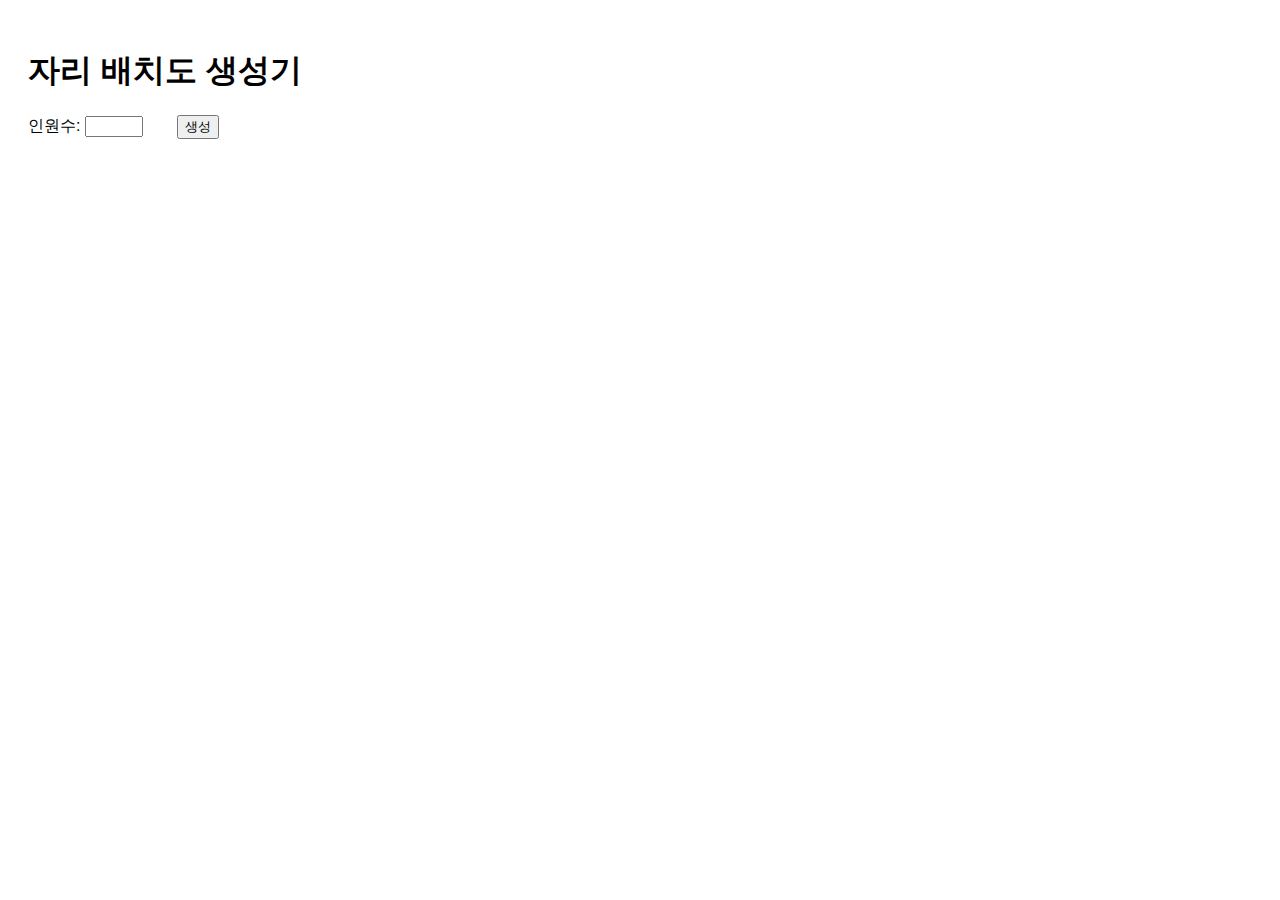
==== test.html @ 4f21dca2 "init" ====
<!DOCTYPE html>
<html lang="ko">
  <head>
    <meta charset="UTF-8" />
    <meta name="viewport" content="width=device-width, initial-scale=1.0" />
    <title>자리 배치도</title>
    <link rel="stylesheet" href="./css/test.css" />
  </head>
  <body>
    <h1>자리 배치도 생성기</h1>
    <div class="form">
      <!-- <label>행: <input type="number" id="rows" min="1" /></label>
      <label>열: <input type="number" id="cols" min="1" /></label> -->
      <label>인원수: <input type="number" id="people" min="0" /></label>
      <button onclick="generateChart()">생성</button>
    </div>
    <div id="chart" class="seating-chart"></div>

    <script src="./js/test.js"></script>
  </body>
</html>
---- css/test.css ----
body {
  font-family: Arial, sans-serif;
  padding: 20px;
}
.form {
  margin-bottom: 20px;
}
label {
  margin-right: 10px;
}
input {
  width: 50px;
  margin-right: 20px;
}
.seating-chart {
  display: grid;
  gap: 10px;
  margin-top: 20px;
}
.seat {
  width: 100px;
  height: 50px;
  background-color: #4CAF50;
  color: white;
  display: flex;
  justify-content: center;
  align-items: center;
  border-radius: 5px;
}
.empty {
  background-color: #ccc;
}
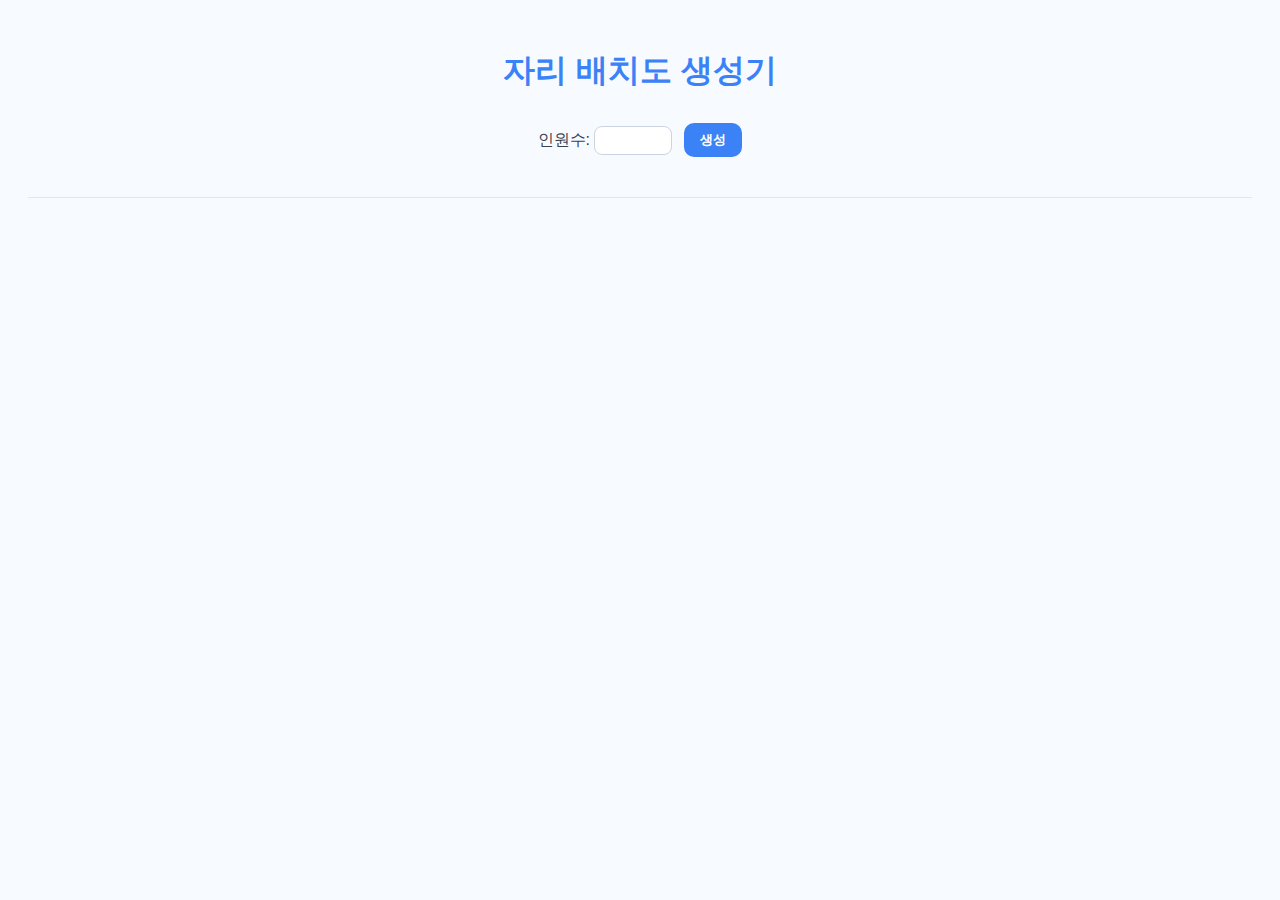
==== commit 822a3362: "Set Style & alert" ====
--- a/test.html
+++ b/test.html
@@ -14,7 +14,15 @@
       <label>인원수: <input type="number" id="people" min="0" /></label>
       <button onclick="generateChart()">생성</button>
     </div>
+
+    <div id="alert" class="alert">
+      <!-- <span class="alert-icon">⚠️</span>
+      <div class="message">This is an alert message!</div>
+      <button onclick="this.parentElement.style.display='none'">Close</button> -->
+    </div>
+
     <div id="chart" class="seating-chart"></div>
+    <div id="seatList" class="array-output"></div>
 
     <script src="./js/test.js"></script>
   </body>
--- a/css/test.css
+++ b/css/test.css
@@ -1,3 +1,213 @@
+body {
+  font-family: 'Segoe UI', sans-serif;
+  padding: 20px;
+  background-color: #f7fbff;
+  color: #1f2937;
+}
+
+h1 {
+  color: #3b82f6;
+  text-align: center;
+  margin-bottom: 30px;
+}
+
+.form {
+  margin-bottom: 20px;
+  display: flex;
+  justify-content: center;
+  align-items: center;
+  gap: 12px;
+}
+
+label {
+  font-size: 16px;
+  color: #374151;
+}
+
+input {
+  width: 60px;
+  padding: 6px 8px;
+  border: 1px solid #cbd5e1;
+  border-radius: 8px;
+  outline: none;
+  transition: border-color 0.2s ease;
+}
+
+input:focus {
+  border-color: #3b82f6;
+}
+
+button {
+  padding: 8px 16px;
+  background-color: #3b82f6;
+  color: white;
+  border: none;
+  border-radius: 10px;
+  cursor: pointer;
+  font-weight: 600;
+  transition: background-color 0.2s ease;
+}
+
+button:hover {
+  background-color: #2563eb;
+}
+
+/* seating chart */
+
+.seating-chart {
+  display: grid;
+  gap: 10px;
+  margin-top: 20px;
+  justify-content: center;
+}
+
+.seat {
+  width: 100px;
+  height: 50px;
+  background-color: #38bdf8; /* sky blue */
+  color: white;
+  display: flex;
+  justify-content: center;
+  align-items: center;
+  border-radius: 12px;
+  font-weight: 600;
+  box-shadow: 0 4px 12px rgba(0, 0, 0, 0.1);
+}
+
+.empty {
+  background-color: #e0e7ff;
+  color: #64748b;
+}
+
+/* array cards */
+
+.array-output {
+  display: flex;
+  flex-wrap: wrap;
+  gap: 12px;
+  margin-top: 30px;
+  justify-content: center;
+}
+
+.array-card {
+  background: linear-gradient(135deg, #d0f4de, #a9def9);
+  border: none;
+  border-radius: 16px;
+  padding: 16px 20px;
+  min-width: 100px;
+  text-align: center;
+  box-shadow: 0 6px 16px rgba(0, 0, 0, 0.08);
+  transition: transform 0.2s ease, box-shadow 0.2s ease;
+}
+
+.array-card:hover {
+  transform: translateY(-4px);
+  box-shadow: 0 10px 20px rgba(0, 0, 0, 0.12);
+}
+
+.array-card h3 {
+  margin: 0;
+  font-size: 14px;
+  color: #374151;
+  font-weight: 600;
+}
+
+.array-card p {
+  margin-top: 6px;
+  font-size: 16px;
+  font-weight: bold;
+  color: #1e293b;
+}
+
+#chart {
+  position: sticky;
+  top: 0;
+  background-color: #f7fbff;
+  padding: 10px;
+  z-index: 1000;
+  border-bottom: 1px solid #e2e8f0;
+}
+
+/* 아래 배열 카드랑 충돌 안 나게 여유 공간 확보 */
+#seatList {
+  margin-top: 20px;
+}
+
+.alert {
+  background-color: #d1fae5; /* Light green background */
+  color: #1f2937; /* Dark text color */
+  border: 1px solid #34d399; /* Green border */
+  border-radius: 8px;
+  padding: 16px;
+  font-size: 16px;
+  font-weight: 600;
+  display: none;
+  align-items: center;
+  gap: 12px;
+  box-shadow: 0 4px 12px rgba(0, 0, 0, 0.1);
+  margin-bottom: 20px;
+}
+
+.alert-icon {
+  font-size: 20px;
+  color: #34d399; /* Green color for the icon */
+}
+
+.alert .message {
+  flex-grow: 1;
+}
+
+.alert button {
+  background-color: transparent;
+  border: none;
+  color: #34d399;
+  font-weight: 600;
+  cursor: pointer;
+  transition: color 0.2s ease;
+}
+
+.alert button:hover {
+  color: #059669; /* Darker green when hovered */
+}
+
+
+/* .array-output {
+  display: flex;
+  flex-wrap: wrap;
+  gap: 12px;
+  margin-top: 24px;
+}
+
+.array-card {
+  background: linear-gradient(135deg, #c3ecf7, #a0c4ff);
+  border: none;
+  border-radius: 16px;
+  padding: 16px 20px;
+  min-width: 100px;
+  text-align: center;
+  box-shadow: 0 6px 16px rgba(0, 0, 0, 0.1);
+  transition: transform 0.2s ease;
+}
+
+.array-card:hover {
+  transform: translateY(-4px);
+}
+
+.array-card h3 {
+  margin: 0;
+  font-size: 14px;
+  color: #374151;
+  font-weight: 600;
+}
+
+.array-card p {
+  margin-top: 6px;
+  font-size: 16px;
+  font-weight: bold;
+  color: #1f2937;
+} */
+
+/* 
 body {
   font-family: Arial, sans-serif;
   padding: 20px;
@@ -29,4 +239,33 @@
 }
 .empty {
   background-color: #ccc;
-}+}
+.array-output {
+  display: flex;
+  flex-wrap: wrap;
+  gap: 10px;
+  margin-top: 20px;
+}
+
+.array-card {
+  background-color: #f0f4f8;
+  border: 1px solid #ccc;
+  border-radius: 10px;
+  padding: 12px 16px;
+  min-width: 80px;
+  text-align: center;
+  box-shadow: 0 2px 6px rgba(0, 0, 0, 0.1);
+}
+
+.array-card h3 {
+  margin: 0;
+  font-size: 14px;
+  color: #333;
+}
+
+.array-card p {
+  margin: 4px 0 0;
+  font-weight: bold;
+  color: #2c3e50;
+} */
+
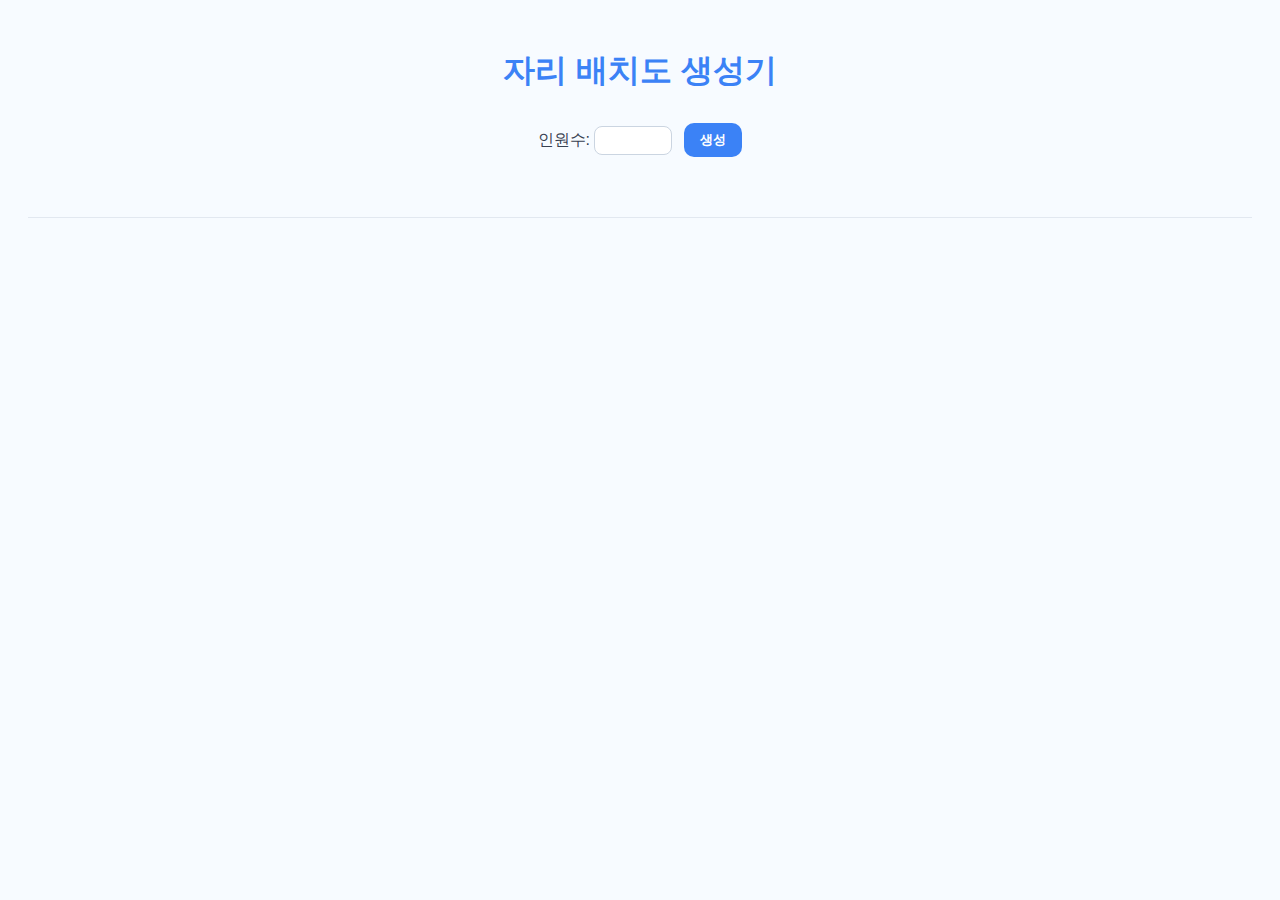
==== commit 208384ad: "Change CSS : set align-center of SeatMap" ====
--- a/test.html
+++ b/test.html
@@ -9,19 +9,17 @@
   <body>
     <h1>자리 배치도 생성기</h1>
     <div class="form">
-      <!-- <label>행: <input type="number" id="rows" min="1" /></label>
-      <label>열: <input type="number" id="cols" min="1" /></label> -->
       <label>인원수: <input type="number" id="people" min="0" /></label>
       <button onclick="generateChart()">생성</button>
     </div>
 
-    <div id="alert" class="alert">
-      <!-- <span class="alert-icon">⚠️</span>
-      <div class="message">This is an alert message!</div>
-      <button onclick="this.parentElement.style.display='none'">Close</button> -->
+    <div id="alert" class="alert"></div>
+
+    <!-- <div id="chart" class="seating-chart"></div> -->
+    <div id="chart-wrapper">
+      <div id="chart"></div>
     </div>
 
-    <div id="chart" class="seating-chart"></div>
     <div id="seatList" class="array-output"></div>
 
     <script src="./js/test.js"></script>
--- a/css/test.css
+++ b/css/test.css
@@ -119,14 +119,56 @@
   color: #1e293b;
 }
 
-#chart {
-  position: sticky;
+#chart2 {
+  /* position: sticky;
   top: 0;
   background-color: #f7fbff;
   padding: 10px;
   z-index: 1000;
+  border-bottom: 1px solid #e2e8f0; */
+
+  /* 추가된 스타일 */
+  /* display: flex; */
+  /* justify-content: center;
+  max-width: 600px;
+  margin: 0 auto; */
+  /* display: flex;
+  flex-wrap: wrap;         
+  justify-content: center; 
+  gap: 12px;                 */
+
+  /* padding: 20px; */
+  
+  /* max-width: 340px;
+  margin: 0 auto;
+  background-color: #f7fbff;
+
+  top: 0;
+  z-index: 1000;
+  border-bottom: 1px solid #e2e8f0; */
+}
+
+#chart-wrapper {
+  position: sticky;
+  top: 0;
+  background-color: #f7fbff;
+  padding-top: 10px;
+  padding-left: 10px;
+  padding-right: 10px;
+  padding-bottom: 30px;
+  z-index: 1000;
   border-bottom: 1px solid #e2e8f0;
 }
+
+#chart {
+  display: flex;
+  flex-wrap: wrap;
+  justify-content: center;
+  gap: 12px;
+  max-width: 340px;
+  margin: 0 auto;
+}
+
 
 /* 아래 배열 카드랑 충돌 안 나게 여유 공간 확보 */
 #seatList {
